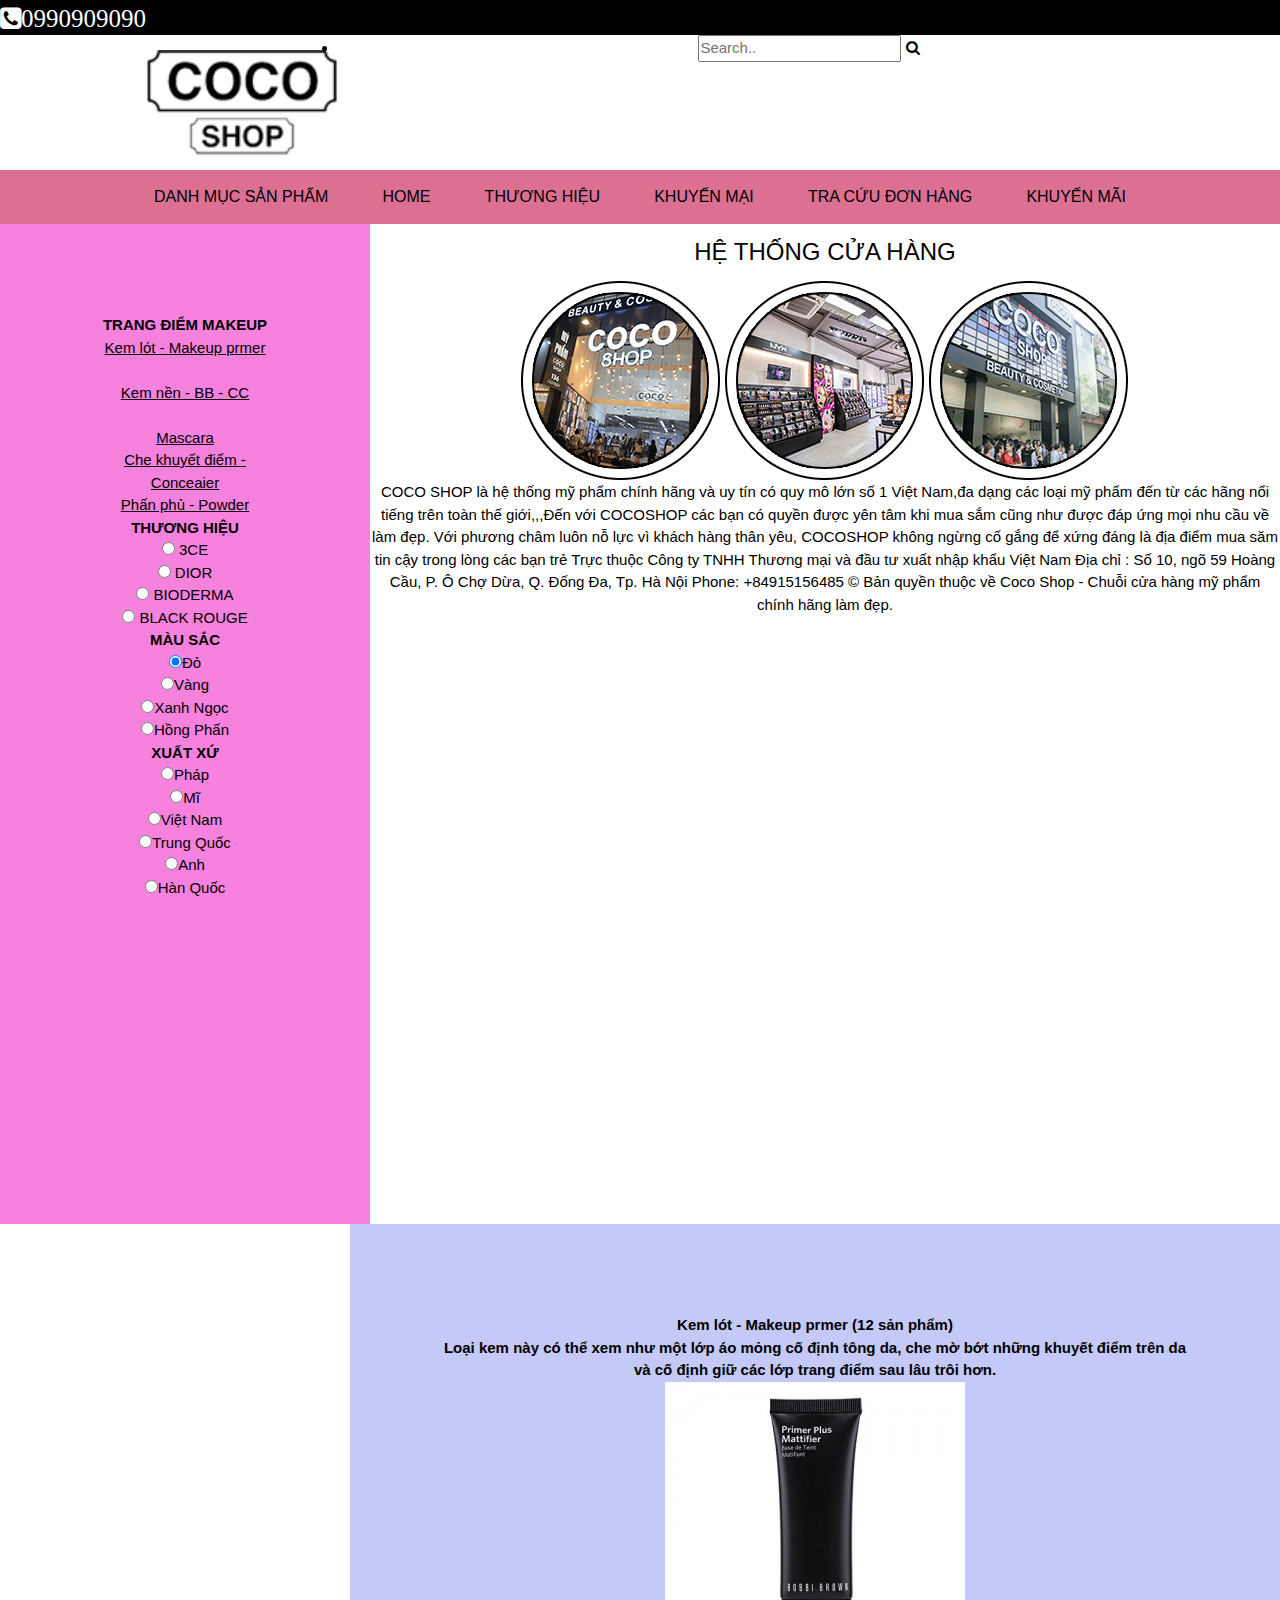
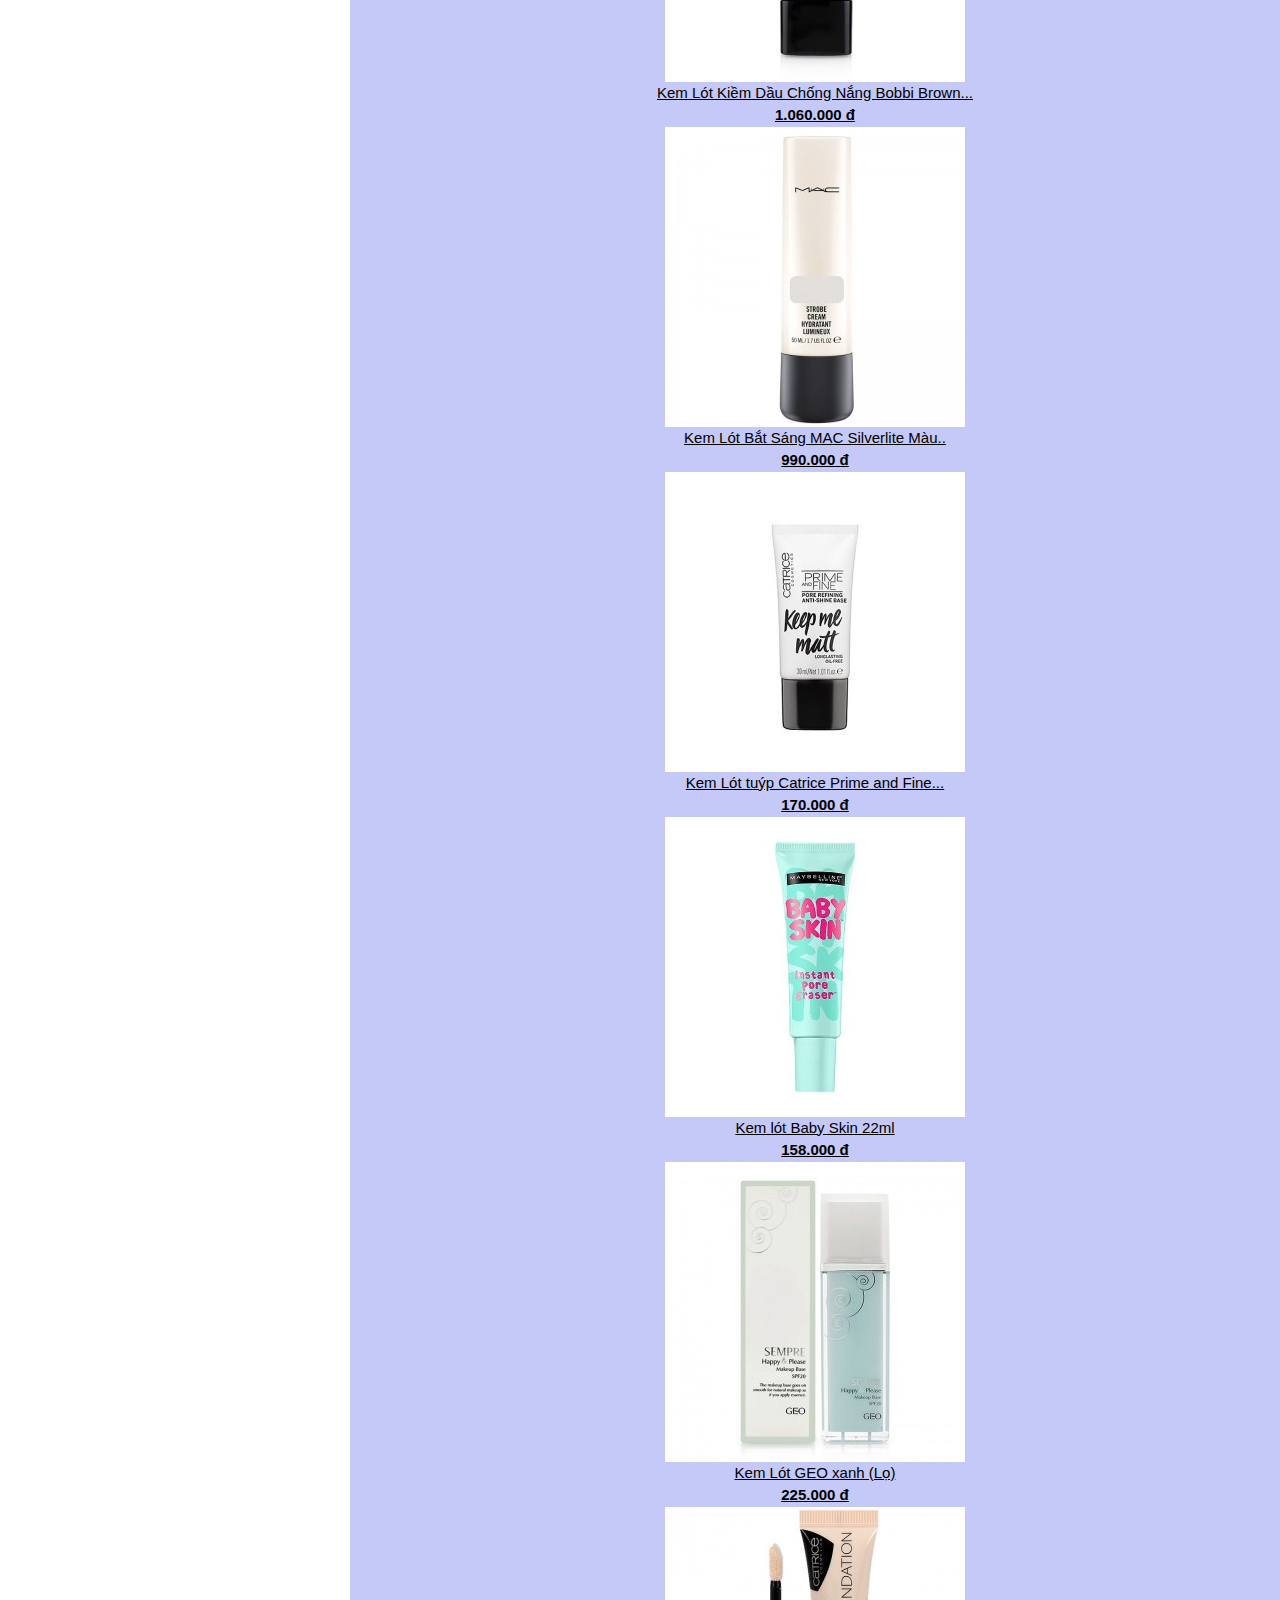
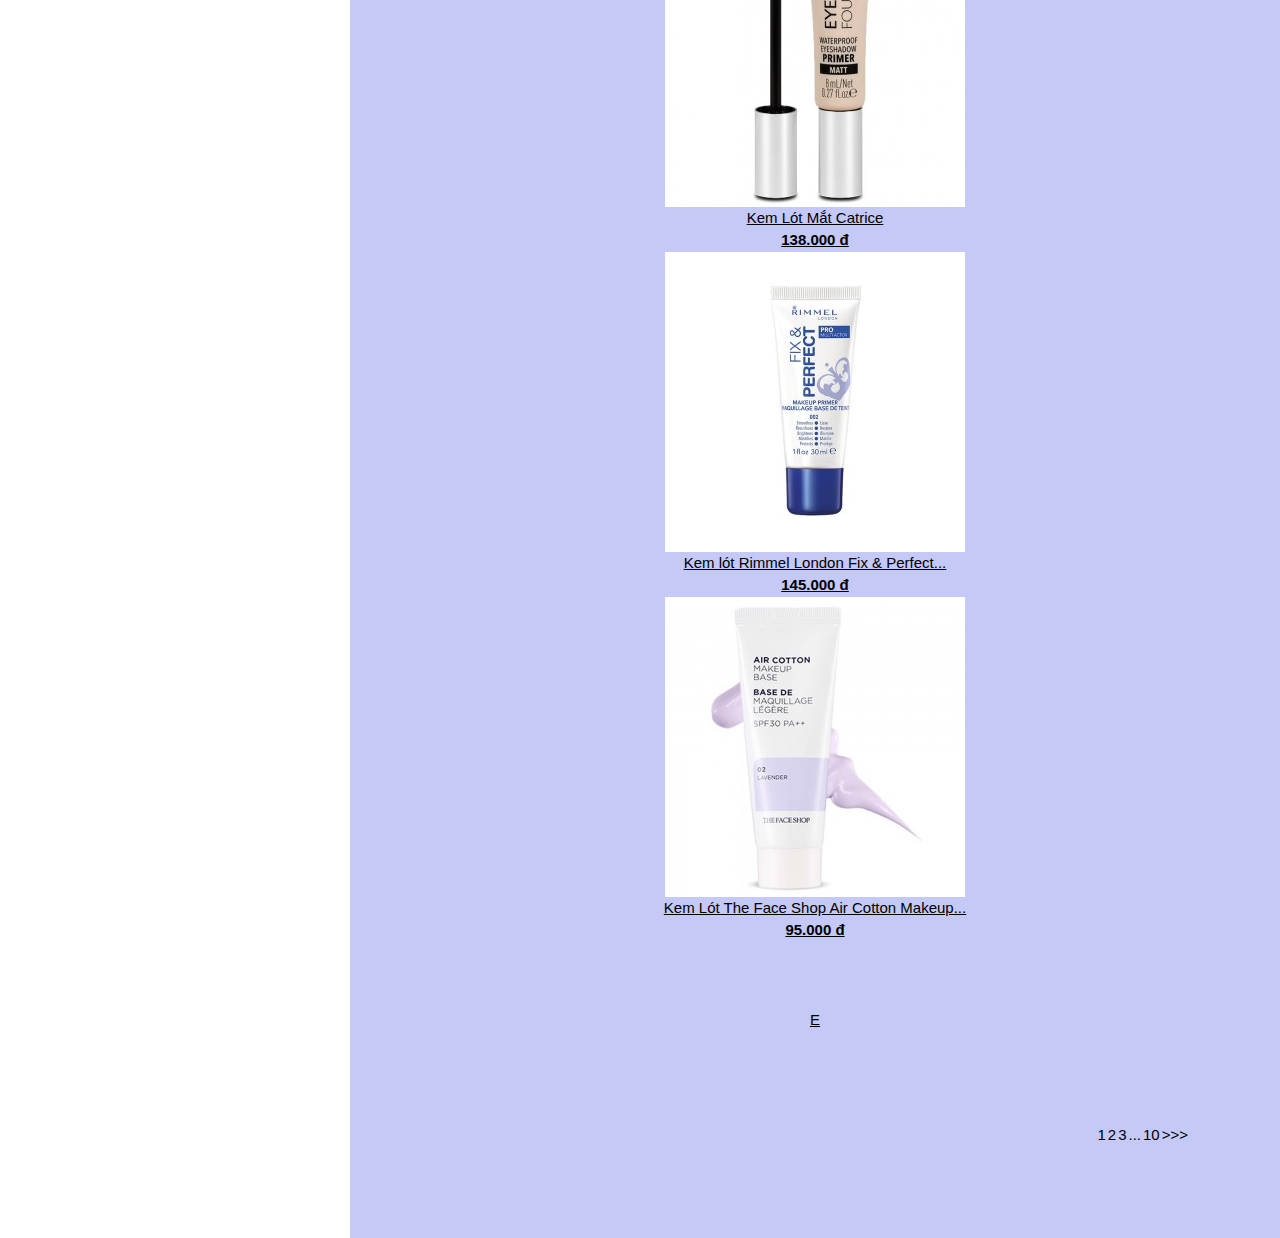
==== kem.html @ 46cb70b5 "first commit" ====
<!DOCTYPE html>
<html>
    <head>
        <meta charset="utf-8">
        <title>Kem lót</title>
        <link rel="stylesheet" href="https://www.w3schools.com/w3css/4/w3.css">
        <link rel="stylesheet" href="https://cdnjs.cloudflare.com/ajax/libs/font-awesome/4.7.0/css/font-awesome.min.css">
    </head>
    <style>
        *{
    padding: 0px;
    margin: 0px;
}
.container{
    min-height: 2000px;
    max-width: 1300px;
    text-align: center;
    margin: 0 auto;
    background-color: white;
}

.hmenu{
    list-style: none;
    background-color: palevioletred;
}
.hmenu>li{
    display: inline-block;
    margin: 0 10px;
    position: relative;
}
.hmenu>li>a{
    text-decoration: none;
    font-size: 12pt;
    color: black;
    display: block;
    padding: 15px;
}
.hhome>.logo{
    width: 15%;
    height: 5px;
    margin: 15px 0px 10px;
    float: left;
}
.hhome>.logo img{
    width: 100%;
}
header{
    width: 100%;
    height: 170px;
    float: left;
    

}
.htop{
    width: 100%;
    height: 35px;
    background-color: black;
}
.htop>.phone{
    color: white;
    float: left;
    font-size: 25px;
}
.hhome{
    width: 100%;
    height: 135px;
    background-color: white
}
.footer{
    background-color: rosybrown;
}
.vmenu>.kem{
    background-color: aqua;
    list-style: none;
    float: left;
    font-size: 20px;
}
.col2>.float{
    float: left;
    list-style: none;
    min-height: 300px;
    width: 26%;
    background-color: paleturquoise;
    font-size: 15px;
    font-variant: small-caps;
    margin: 5px;
    bottom: 5px;
}
.col2>.right{
    
    list-style: none;
    font-weight: bold;
    font-size: 15px;

}
.column{
    width: 15%;
    float: left;
}
.san-pham{
    border-radius: 10px;
    box-shadow: royalblue 5px;
    padding: 15px;
    margin: 5px;
    text-align: center;
}
.san-pham .ten{
    font-size: x-small;
    font-weight: bold;
    color: black;
}
.san-pham .img{
    min-width: 95px;
}
.san-pham .gia{
    color: black;
    font-weight: bold;
    font-size: small;
}
.column2{
    width: 15%;
    float: left;
}
.san-pham{
    border-radius: 10px;
    box-shadow: royalblue 5px;
    padding: 15px;
    margin: 5px;
    text-align: center;
}
.san-pham .ten{
    font-size: x-small;
    font-weight: bold;
    color: black;
}
.san-pham .img{
    min-width: 95px;
}
.san-pham .gia{
    color: black;
    font-weight: bold;
    font-size: small;
}
.column3{
    width: 15%;
    float: left;
}
.san-pham{
    border-radius: 10px;
    box-shadow: royalblue 5px;
    padding: 15px;
    margin: 5px;
    text-align: center;
}
.san-pham .ten{
    font-size: x-small;
    font-weight: bold;
    color: black;
}
.san-pham .img{
    min-width: 95px;
}
.san-pham .gia{
    color: black;
    font-weight: bold;
    font-size: small;
}
.column4{
    width: 15%;
    float: left;
}
.san-pham{
    border-radius: 10px;
    box-shadow: royalblue 5px;
    padding: 15px;
    margin: 5px;
    text-align: center;
}
.san-pham .ten{
    font-size: x-small;
    font-weight: bold;
    color: black;
}
.san-pham .img{
    min-width: 95px;
}
.san-pham .gia{
    color: black;
    font-weight: bold;
    font-size: small;
}
.column5{
    width: 15%;
    float: left;
}
.san-pham{
    border-radius: 10px;
    box-shadow: royalblue 5px;
    padding: 15px;
    margin: 5px;
    text-align: center;
}
.san-pham .ten{
    font-size: x-small;
    font-weight: bold;
    color: black;
}
.san-pham .img{
    min-width: 95px;
}
.san-pham .gia{
    color: black;
    font-weight: bold;
    font-size: small;
}
.column6{
    width: 15%;
    float: left;
}
.san-pham{
    border-radius: 10px;
    box-shadow: royalblue 5px;
    padding: 15px;
    margin: 5px;
    text-align: center;
}
.san-pham .ten{
    font-size: x-small;
    font-weight: bold;
    color: black;
}
.san-pham .img{
    min-width: 95px;
}
.san-pham .gia{
    color: black;
    font-weight: bold;
    font-size: small;
}
aside{
    margin: 0 auto;
    width: 370px;
    min-height: 1000px;
    background-color: rgb(247, 130, 221);
    float: left;
    padding: 90px;
}

article{
    padding: 90px;
    width: 930px;
    min-height: 800px;
    background-color: rgb(197, 201, 247);
    float: right;

}
.kem{
    font-weight: bold;
}
.hmenu>li:hover>a{
    color: plum;
}
    </style>
    <body>
        <div class="container ">
            <header>
                <div class="htop">
                    <div class="phone">
                        <i class="fa fa-phone-square pred">0990909090</i> 
                    </div>
                </div>
                <div class="hhome">
                    <div class="logo">
                        <a href="asm.html"><img src="img/logohead-min.png"></a>
                    </div>
                    <li id="search" class="item-cha">
                        <form action="">
                            <input type="text" placeholder="Search.." name="search">
                            <label for="search"><a href="#"><i class="fas fa fa-search"></i></a></label>
                        </form>
                    </li>
                    <div class="find"></div>
                </div>
                
            </header>
                <nav>
                    <div class="menu">
                        <ul class="hmenu">
                            <li><a href="#">DANH MỤC SẢN PHẨM</a></li>
                            <li><a href="#">HOME</a></li>
                            <li><a href="#">THƯƠNG HIỆU</a></li>
                            <li><a href="#">KHUYẾN MẠI</a></li>
                            <li><a href="#">TRA CỨU ĐƠN HÀNG</a></li>
                            <li><a href="#">KHUYẾN MÃI</a></li>
                        </ul>
                    </div>
                </nav>
                <aside>
                    <p><b>TRANG ĐIỂM MAKEUP</b></p>
                    <div class="trangdiemakeup">
                    
                    <p><a href=""> Kem lót - Makeup prmer</a></p><br>
                    <p><a href=""> Kem nền - BB - CC</a></p><br>
                    <p><a href="">Mascara</a></p>
                    <p><a href="">Che khuyết điểm - Conceaier</a></p>
                    <p><a href="">Phấn phủ - Powder</a></p>
        
                    </div>
                    <p><b>THƯƠNG HIỆU</b></p>
                    <label class="thuonghieu">
                        <input type="radio" name="thuonghieu"> 3CE <br>
                        <input type="radio" name="thuonghieu"> DIOR<br>
                        <input type="radio" name="thuonghieu"> BIODERMA <br>
                        <input type="radio" name="thuonghieu">  BLACK ROUGE
                    </label>
                    <p><b>MÀU SẮC</b></p>
                    <label class="mausac">
                        <label><input type="radio" name="gender" checked>Đỏ </label><br>
                        <label><input type="radio" name="gender" >Vàng </label><br>
                        <label><input type="radio" name="gender" >Xanh Ngọc </label><br>
                        <label><input type="radio" name="gender" >Hồng Phấn </label>
                    </label>
                    <p><b>XUẤT XỨ</b></p>
                    <label class="xuatxu">
                        <input type="radio" name="xuatxu">Pháp <br>
                        <input type="radio" name="xuatxu">Mĩ <br>
                        <input type="radio" name="xuatxu">Việt Nam<br>
                        <input type="radio" name="xuatxu">Trung Quốc <br>
                        <input type="radio" name="xuatxu">Anh <br>
                        <input type="radio" name="xuatxu">Hàn Quốc <br>
                    </label>
                </aside>
                <article>
                    <div class="kem">
                        <p>Kem lót - Makeup prmer (12 sản phẩm)</p>
                        <p>Loại kem này có thể xem như một lớp áo mỏng cố định tông da, che mờ bớt những khuyết điểm trên da và cố định giữ các lớp trang điểm sau lâu trôi hơn.</p>
                    </div>
                    <div class="shoes">
                        <div class="Cushion">
                        <a href="#">
                            <img src="img/A1.jpg">
                            <p>Kem Lót Kiềm Dầu Chống Nắng Bobbi Brown...</p>
                            <b class="maudo">1.060.000 đ</b>
                        </a>
                    </div>
                    <div class="Cushion">
                        <a href="#">
                            <img src="img/A2.jpg">
                            <p>Kem Lót Bắt Sáng MAC Silverlite Màu..</p>
                            <b class="maudo">990.000 đ</b>
                        </a>
                    </div>
                    <div class="Cushion">
                        <a href="#">
                            <img src="img/A3.jpg">
                            <p>Kem Lót tuýp Catrice Prime and Fine...</p>
                            <b class="maudo">170.000 đ</b>
                        </a>
                    </div>
                    <div class="Cushion">
                        <a href="#">
                            <img src="img/A4.jpg">
                            <p>Kem lót Baby Skin 22ml</p>
                            <b class="maudo">158.000 đ</b>
                        </a>
                    </div>
                    <div class="Cushion">
                        <a href="#">
                            <img src="img/A5.jpg">
                            <p>Kem Lót GEO xanh (Lọ)</p>
                            <b class="maudo">225.000 đ</b>
                        </a>
                    </div>
                    <div class="Cushion">
                        <a href="#">
                            <img src="img/A7.jpg">
                            <p>Kem Lót Mắt Catrice</p>
                            <b class="maudo">138.000 đ</b>
                        </a>
                    </div>
                    <div class="Cushion">
                        <a href="#">
                            <img src="img/A8.jpg">
                            <p>Kem lót Rimmel London Fix & Perfect...</p>
                            <b class="maudo">145.000 đ</b>
                        </a>
                    </div>
                    <div class="Cushion">
                        <a href="#">
                            <img src="img/A6.jpg">
                            <p>Kem Lót The Face Shop Air Cotton Makeup...</p>
                            <b class="maudo">95.000 đ</b>
                        </a>
                    </div>
                    <div class="Cushion">
                        <a href="#">
                            <img src="">
                            <p></p>
                            <b class="maudo"></b>
                        </a>
                    </div>
                    <div class="Cushion">
                        <a href="#">
                            <img src="">
                            <p></p>
                            <b class="maudo"></b>
                        </a>
                    </div>
                    <div class="Cushion">
                        <a href="#">
                            <img src="">
                            <p>E</p>
                            <b class="maudo"></b>
                        </a>
                    </div>
                    <div class="Cushion">
                        <a href="#">
                            <img src="">
                            <p></p>
                            <b class="maudo"></b>
                        </a>
                    </div>
                    <div class="Cushion">
                        <a href="#">
                            <img src="">
                            <p></p>
                            <b class="maudo"></b>
                        </a>
                    </div>
                    <div class="Cushion">
                        <a href="#">
                            <img src="">
                            <p></p>
                            <b class="maudo"></b>
                        </a>
                    </div>
                    <div class="Cushion">
                        <a href="#">
                            <img src="">
                            <p></p>
                            <b class="maudo"></b>
                        </a>
                    </div>
                </div>
                    <table border="0" align="right">
                        <a href="sanpham.html">
                        <tr>
                            <td>1</td>
                            <td>2</td>
                            <td>3</td>
                            <td>...</td>
                            <td>10</td>
                            <td>>>></td>
                        </tr>
                    </a>
                    </table>

                    </article>
                    <footer>
                        <div class="lienhe footer-item">
                            <h3>
                                HỆ THỐNG CỬA HÀNG</h3>
                            <img src="img/F1.png">
                            <img src="img/f2.png">
                            <img src="img/f3.png">
                            
                        </div>
                        <div class="product footer-item">
                            <div class="product3">
                                <p>COCO SHOP là hệ thống mỹ phẩm chính hãng và uy tín có quy mô lớn số 1 Việt Nam,đa dạng các loại mỹ phẩm đến từ các hãng nổi tiếng trên toàn thế giới,,,Đến  với COCOSHOP các bạn có quyền được yên tâm khi mua sắm cũng như được đáp ứng mọi nhu cầu về làm đẹp. Với phương châm luôn nỗ lực vì khách hàng thân yêu, COCOSHOP không ngừng cố gắng để xứng đáng là địa điểm mua săm tin cậy trong lòng các bạn trẻ

                                    Trực thuộc Công ty TNHH Thương mại và đầu tư xuất nhập khẩu Việt Nam 
                                    Địa chỉ : Số 10, ngõ 59 Hoàng Cầu, P. Ô Chợ Dừa, Q. Đống Đa, Tp. Hà Nội
                                    Phone: +84915156485
                                    © Bản quyền thuộc về Coco Shop - Chuỗi cửa hàng mỹ phẩm chính hãng làm đẹp. </p>
                        </div>
                        </div>
                       
                    </footer>
    </div>
                
    </body>
</html>
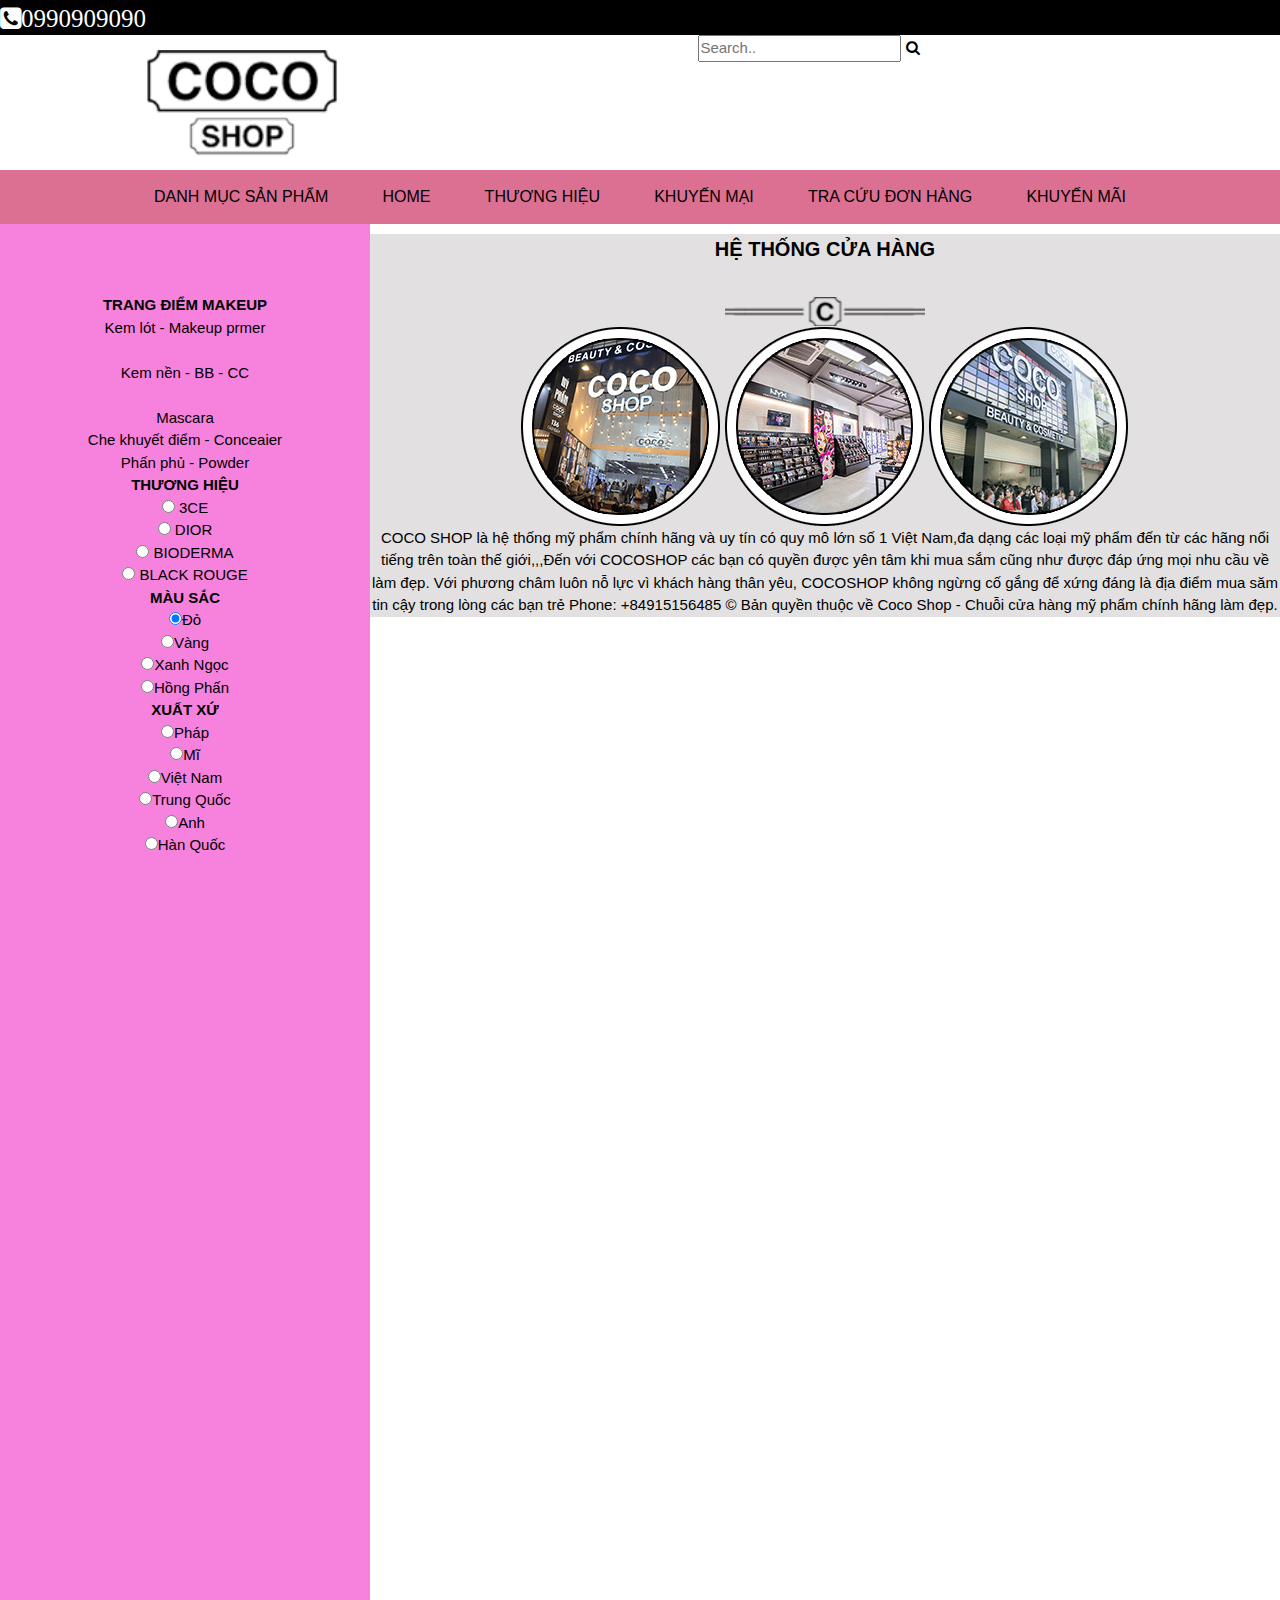
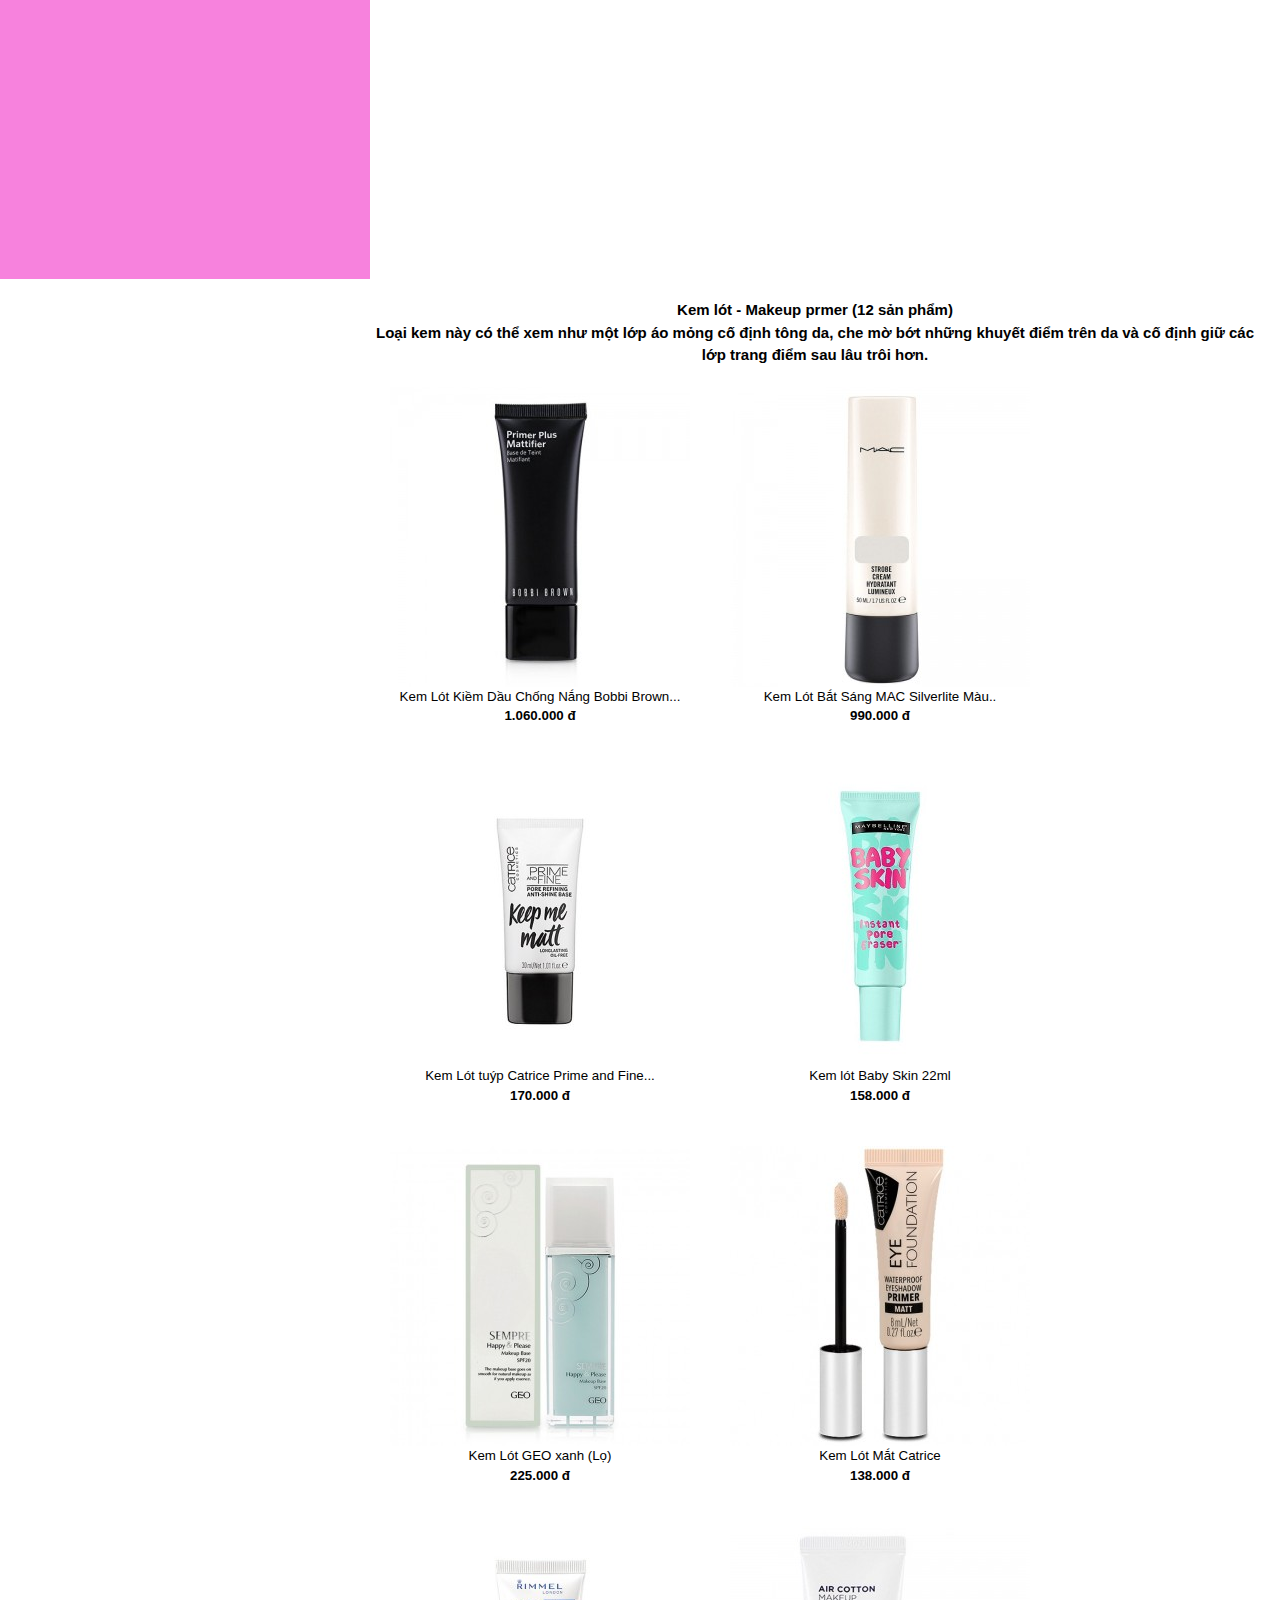
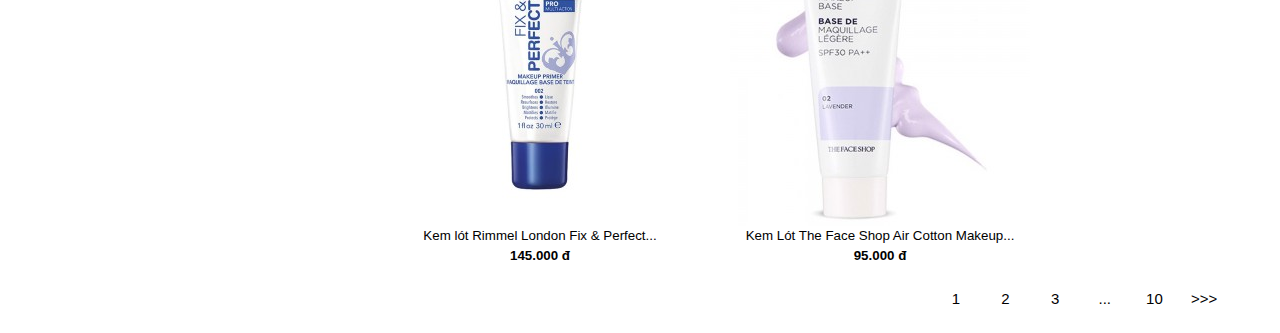
==== commit 37c0e75b: "first commit" ====
--- a/kem.html
+++ b/kem.html
@@ -93,164 +93,22 @@
     font-size: 15px;
 
 }
-.column{
-    width: 15%;
-    float: left;
-}
-.san-pham{
-    border-radius: 10px;
-    box-shadow: royalblue 5px;
-    padding: 15px;
-    margin: 5px;
-    text-align: center;
-}
-.san-pham .ten{
-    font-size: x-small;
-    font-weight: bold;
-    color: black;
-}
-.san-pham .img{
-    min-width: 95px;
-}
-.san-pham .gia{
-    color: black;
-    font-weight: bold;
-    font-size: small;
-}
-.column2{
-    width: 15%;
-    float: left;
-}
-.san-pham{
-    border-radius: 10px;
-    box-shadow: royalblue 5px;
-    padding: 15px;
-    margin: 5px;
-    text-align: center;
-}
-.san-pham .ten{
-    font-size: x-small;
-    font-weight: bold;
-    color: black;
-}
-.san-pham .img{
-    min-width: 95px;
-}
-.san-pham .gia{
-    color: black;
-    font-weight: bold;
-    font-size: small;
-}
-.column3{
-    width: 15%;
-    float: left;
-}
-.san-pham{
-    border-radius: 10px;
-    box-shadow: royalblue 5px;
-    padding: 15px;
-    margin: 5px;
-    text-align: center;
-}
-.san-pham .ten{
-    font-size: x-small;
-    font-weight: bold;
-    color: black;
-}
-.san-pham .img{
-    min-width: 95px;
-}
-.san-pham .gia{
-    color: black;
-    font-weight: bold;
-    font-size: small;
-}
-.column4{
-    width: 15%;
-    float: left;
-}
-.san-pham{
-    border-radius: 10px;
-    box-shadow: royalblue 5px;
-    padding: 15px;
-    margin: 5px;
-    text-align: center;
-}
-.san-pham .ten{
-    font-size: x-small;
-    font-weight: bold;
-    color: black;
-}
-.san-pham .img{
-    min-width: 95px;
-}
-.san-pham .gia{
-    color: black;
-    font-weight: bold;
-    font-size: small;
-}
-.column5{
-    width: 15%;
-    float: left;
-}
-.san-pham{
-    border-radius: 10px;
-    box-shadow: royalblue 5px;
-    padding: 15px;
-    margin: 5px;
-    text-align: center;
-}
-.san-pham .ten{
-    font-size: x-small;
-    font-weight: bold;
-    color: black;
-}
-.san-pham .img{
-    min-width: 95px;
-}
-.san-pham .gia{
-    color: black;
-    font-weight: bold;
-    font-size: small;
-}
-.column6{
-    width: 15%;
-    float: left;
-}
-.san-pham{
-    border-radius: 10px;
-    box-shadow: royalblue 5px;
-    padding: 15px;
-    margin: 5px;
-    text-align: center;
-}
-.san-pham .ten{
-    font-size: x-small;
-    font-weight: bold;
-    color: black;
-}
-.san-pham .img{
-    min-width: 95px;
-}
-.san-pham .gia{
-    color: black;
-    font-weight: bold;
-    font-size: small;
-}
+
+
 aside{
     margin: 0 auto;
     width: 370px;
-    min-height: 1000px;
+    min-height: 1655px;
     background-color: rgb(247, 130, 221);
     float: left;
-    padding: 90px;
+    padding: 70px;
 }
 
 article{
-    padding: 90px;
+    padding: 20px;
     width: 930px;
-    min-height: 800px;
-    background-color: rgb(197, 201, 247);
+    min-height: 550px;
+    background-color: white;
     float: right;
 
 }
@@ -260,6 +118,62 @@
 .hmenu>li:hover>a{
     color: plum;
 }
+.trangdiemakeup a{
+    text-decoration: none;
+    color: black;
+}
+.trangdiemakeup a:hover{
+    text-decoration: underline;
+}
+.sneaker img{
+    width: 250px;
+    border-radius: 20px;
+    padding-top: 10px ;
+    
+}
+.shoes .Cushion a{
+    font-size: 10pt;
+    color: black;
+    text-decoration: none;
+    text-align: center;
+    float: left;
+    padding: 20px;
+
+}
+tr td{
+    width: 30px;
+    border-collapse: separate;
+    text-align: center;
+    
+}
+table{
+    width: 300px;
+    margin-right: 30px;
+}
+
+td:hover {
+    background-color: rgb(131, 121, 121);
+    transition: 1.5s;
+}
+footer img:hover{
+    transition: none;
+    transform: none;
+}
+footer img{
+    width: 200px;
+}
+footer{
+    background-color: #cac6c68a;
+}
+footer .product3{
+    margin-left: 100px;
+}
+h4{
+    font-weight: bold;
+   text-align: center;
+    
+}
+
     </style>
     <body>
         <div class="container ">
@@ -271,14 +185,14 @@
                 </div>
                 <div class="hhome">
                     <div class="logo">
-                        <a href="asm.html"><img src="img/logohead-min.png"></a>
-                    </div>
-                    <li id="search" class="item-cha">
+                        <a href="index.html"><img src="img/logohead-min.png"></a>
+                    </div>
+                    <div id="search" class="item-cha">
                         <form action="">
                             <input type="text" placeholder="Search.." name="search">
                             <label for="search"><a href="#"><i class="fas fa fa-search"></i></a></label>
                         </form>
-                    </li>
+                    </div>
                     <div class="find"></div>
                 </div>
                 
@@ -392,56 +306,7 @@
                             <b class="maudo">95.000 đ</b>
                         </a>
                     </div>
-                    <div class="Cushion">
-                        <a href="#">
-                            <img src="">
-                            <p></p>
-                            <b class="maudo"></b>
-                        </a>
-                    </div>
-                    <div class="Cushion">
-                        <a href="#">
-                            <img src="">
-                            <p></p>
-                            <b class="maudo"></b>
-                        </a>
-                    </div>
-                    <div class="Cushion">
-                        <a href="#">
-                            <img src="">
-                            <p>E</p>
-                            <b class="maudo"></b>
-                        </a>
-                    </div>
-                    <div class="Cushion">
-                        <a href="#">
-                            <img src="">
-                            <p></p>
-                            <b class="maudo"></b>
-                        </a>
-                    </div>
-                    <div class="Cushion">
-                        <a href="#">
-                            <img src="">
-                            <p></p>
-                            <b class="maudo"></b>
-                        </a>
-                    </div>
-                    <div class="Cushion">
-                        <a href="#">
-                            <img src="">
-                            <p></p>
-                            <b class="maudo"></b>
-                        </a>
-                    </div>
-                    <div class="Cushion">
-                        <a href="#">
-                            <img src="">
-                            <p></p>
-                            <b class="maudo"></b>
-                        </a>
-                    </div>
-                </div>
+                    
                     <table border="0" align="right">
                         <a href="sanpham.html">
                         <tr>
@@ -458,8 +323,9 @@
                     </article>
                     <footer>
                         <div class="lienhe footer-item">
-                            <h3>
-                                HỆ THỐNG CỬA HÀNG</h3>
+                            <h4 >HỆ THỐNG CỬA HÀNG</h4>
+                            <br>
+                            <img src="img/icon-header.png"><br>
                             <img src="img/F1.png">
                             <img src="img/f2.png">
                             <img src="img/f3.png">
@@ -469,8 +335,6 @@
                             <div class="product3">
                                 <p>COCO SHOP là hệ thống mỹ phẩm chính hãng và uy tín có quy mô lớn số 1 Việt Nam,đa dạng các loại mỹ phẩm đến từ các hãng nổi tiếng trên toàn thế giới,,,Đến  với COCOSHOP các bạn có quyền được yên tâm khi mua sắm cũng như được đáp ứng mọi nhu cầu về làm đẹp. Với phương châm luôn nỗ lực vì khách hàng thân yêu, COCOSHOP không ngừng cố gắng để xứng đáng là địa điểm mua săm tin cậy trong lòng các bạn trẻ
 
-                                    Trực thuộc Công ty TNHH Thương mại và đầu tư xuất nhập khẩu Việt Nam 
-                                    Địa chỉ : Số 10, ngõ 59 Hoàng Cầu, P. Ô Chợ Dừa, Q. Đống Đa, Tp. Hà Nội
                                     Phone: +84915156485
                                     © Bản quyền thuộc về Coco Shop - Chuỗi cửa hàng mỹ phẩm chính hãng làm đẹp. </p>
                         </div>
